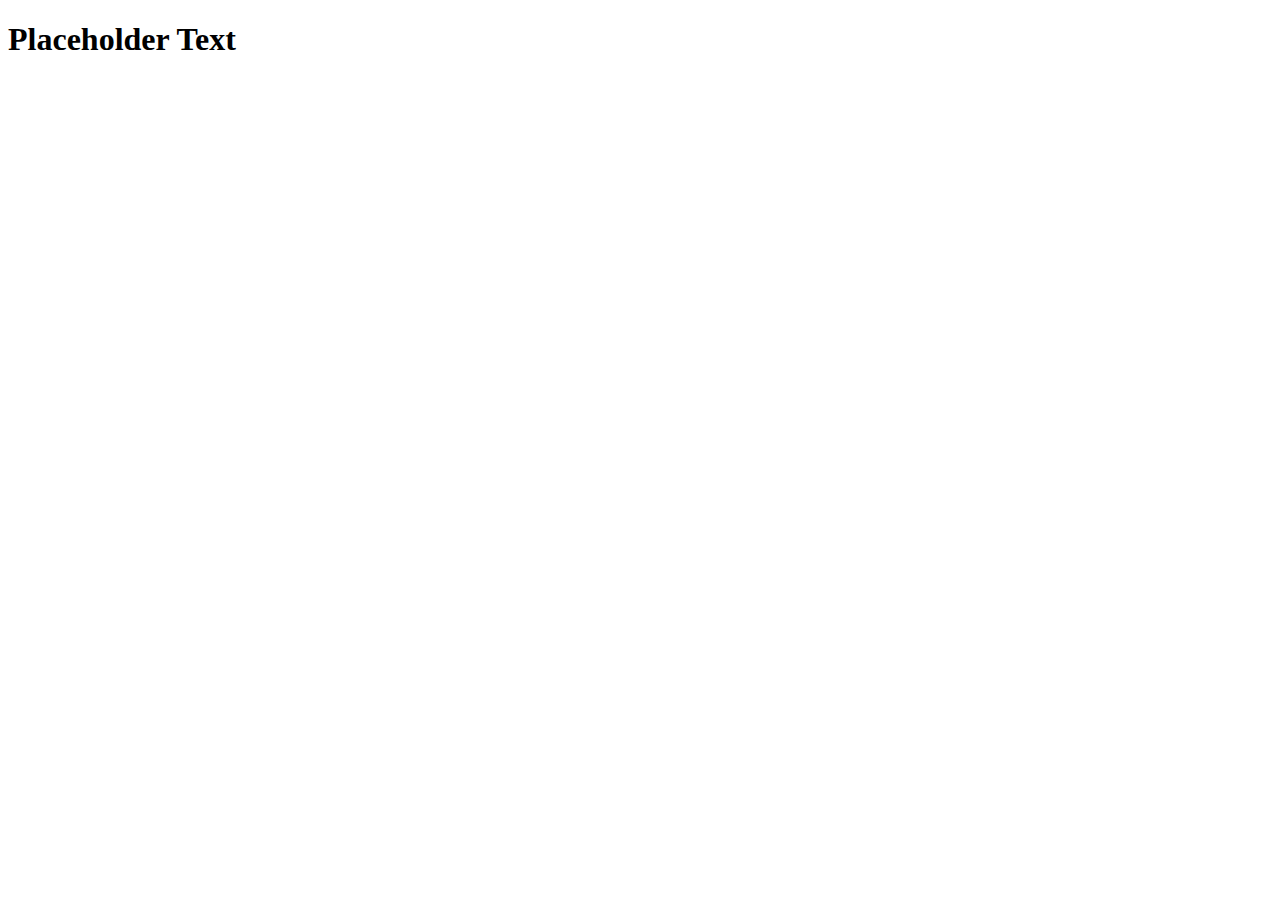
==== code-exercises/index.html @ c2ef7b17 "inedx.html fix" ====
<!DOCTYPE html>
<html>
  <head>
    <title>#</title>
    <meta charset="UTF-8">
    <meta name="description" content="#">
    <meta name="keywords" content="#">
    <meta name="author" content="#">
  </head>

  <body>
  <h1>Placeholder Text</h1>
  </body>
</html>
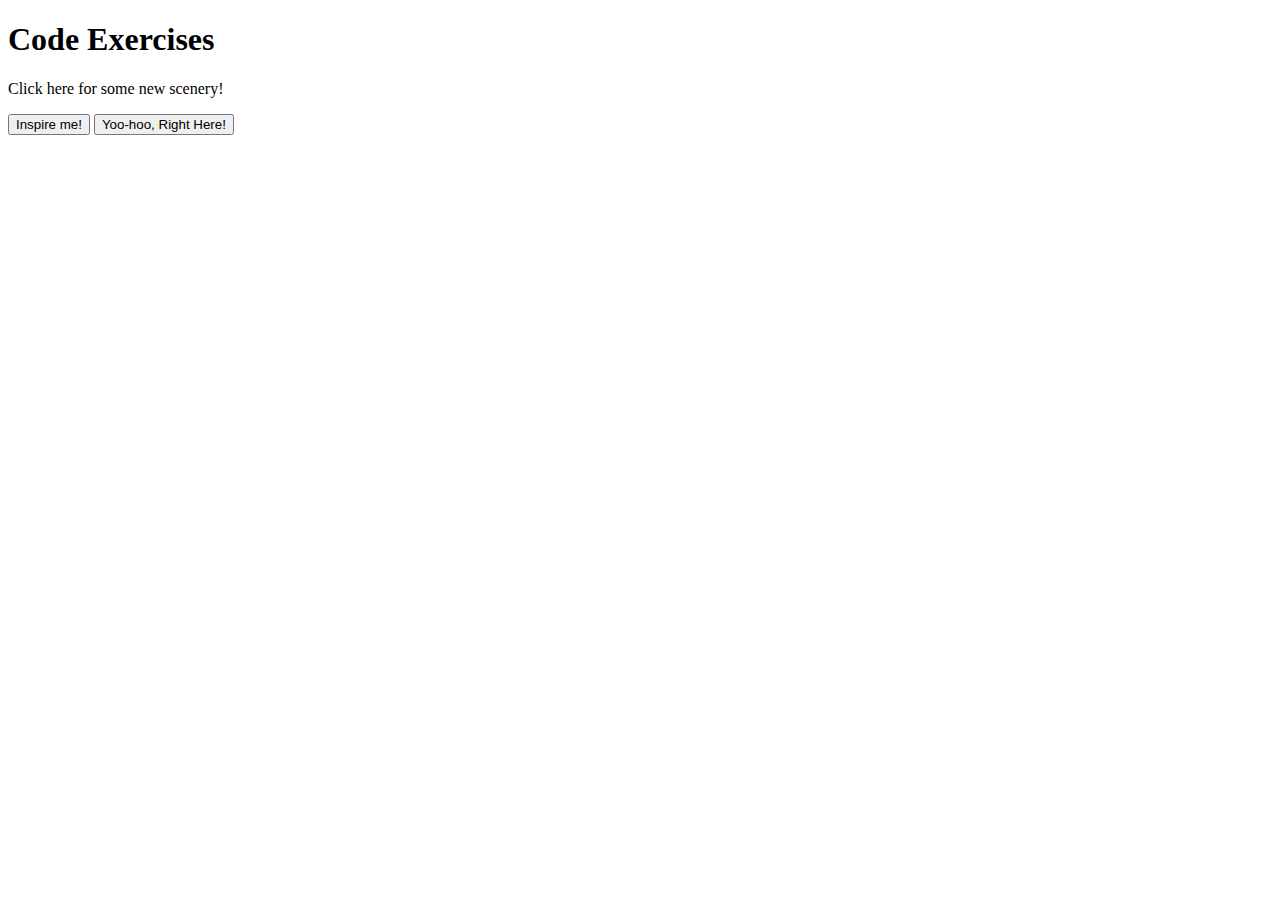
==== commit e8868b36: "code-exercise update" ====
--- a/code-exercises/index.html
+++ b/code-exercises/index.html
@@ -9,6 +9,12 @@
   </head>
 
   <body>
-  <h1>Placeholder Text</h1>
+  <h1>Code Exercises</h1>
+  <p>Click here for some new scenery!</p>
+<a href="https://design-milk.com/" target="_blank">
+  <button>Inspire me!</button></a>
+
+
+<a href="https://www.packagingoftheworld.com/" target="_blank"><button>Yoo-hoo, Right Here!</button></a>
   </body>
 </html>
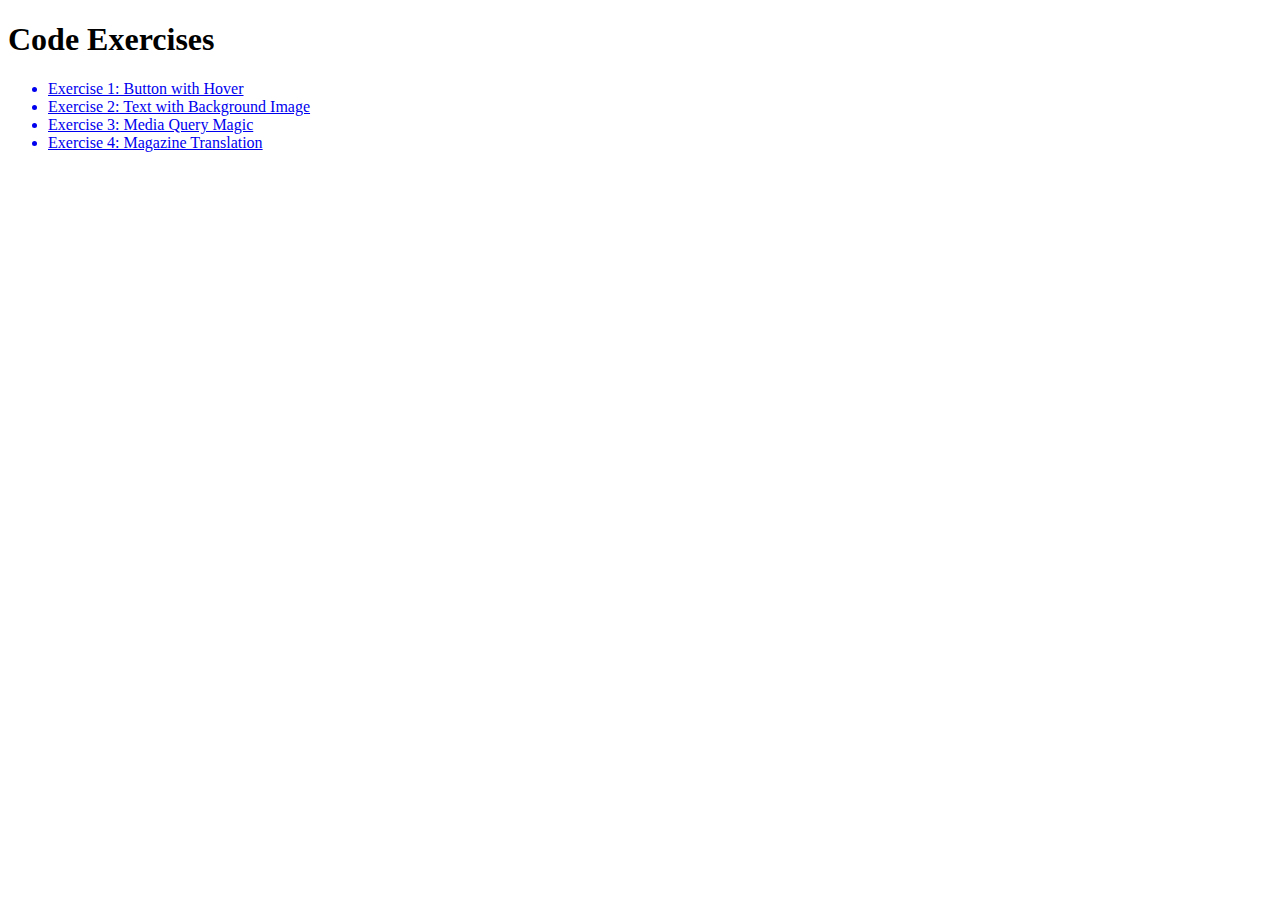
==== commit ef98d0e6: "anothaa one" ====
--- a/code-exercises/index.html
+++ b/code-exercises/index.html
@@ -9,12 +9,13 @@
   </head>
 
   <body>
-  <h1>Code Exercises</h1>
-  <p>Click here for some new scenery!</p>
-<a href="https://design-milk.com/" target="_blank">
-  <button>Inspire me!</button></a>
+    <h1>Code Exercises</h1>
 
+    <ul>
+      <a href="exercise-1"><li>Exercise 1: Button with Hover</li></a>
+      <a href="exercise-2"><li>Exercise 2: Text with Background Image</li></a>
+      <a href="exercise-3"><li>Exercise 3: Media Query Magic</li></a>
+      <a href="exercise-4"><li>Exercise 4: Magazine Translation</li></a>
+    </ul>
 
-<a href="https://www.packagingoftheworld.com/" target="_blank"><button>Yoo-hoo, Right Here!</button></a>
-  </body>
 </html>
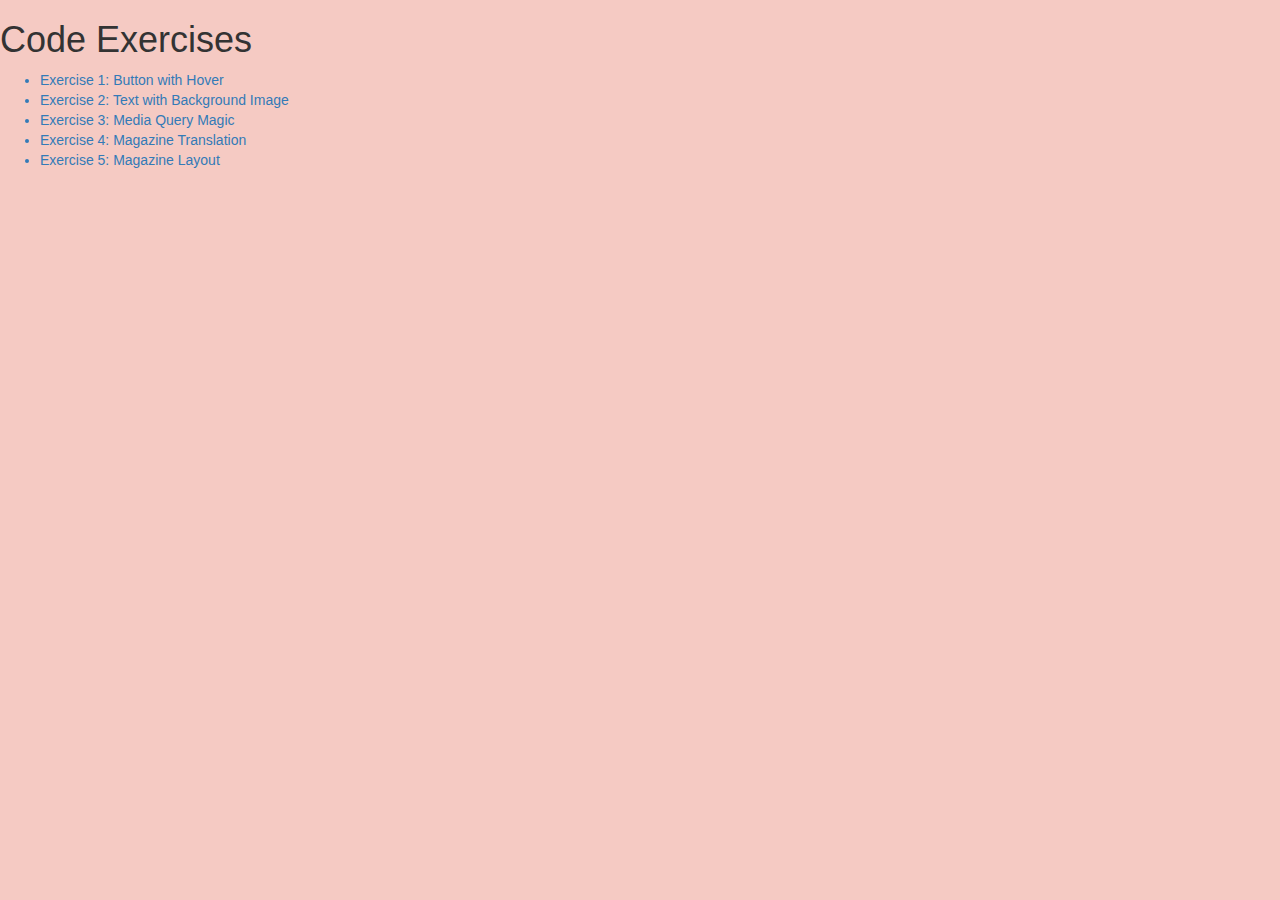
==== commit 9cbcce90: "update" ====
--- a/code-exercises/index.html
+++ b/code-exercises/index.html
@@ -6,6 +6,8 @@
     <meta name="description" content="#">
     <meta name="keywords" content="#">
     <meta name="author" content="#">
+    <link href="../css/normalize.css" type="text/css" rel= "stylesheet">
+    <link href="../css/style.css" type="text/css" rel= "stylesheet">
   </head>
 
   <body>
@@ -16,6 +18,7 @@
       <a href="exercise-2"><li>Exercise 2: Text with Background Image</li></a>
       <a href="exercise-3"><li>Exercise 3: Media Query Magic</li></a>
       <a href="exercise-4"><li>Exercise 4: Magazine Translation</li></a>
+      <a href="magazine layout"><li>Exercise 5: Magazine Layout</li></a>
     </ul>
 
 </html>
--- a/css/style.css
+++ b/css/style.css
@@ -0,0 +1,4 @@
+body{
+background-color:#f5cac3;
+font-family:Arial, sans-serif;
+}
